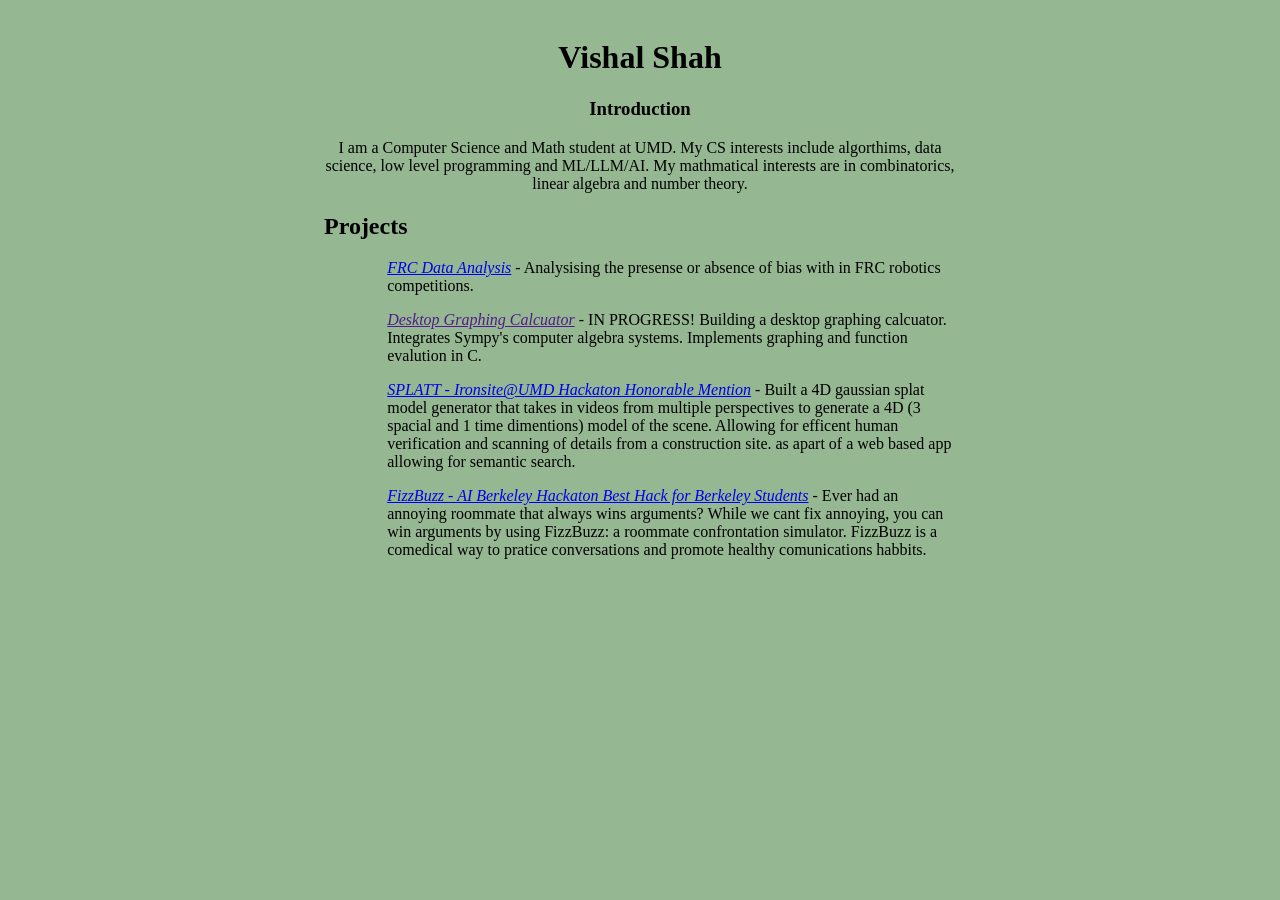
==== index.html @ 7e0017fb "First Version!" ====
<!DOCTYPE html>
<html lang="en">

<head>
    <meta charset="utf-8">
    <meta name="viewport" context="width=device-width, initial-scale=1">
    <title>Vishal Shah Website</title>
    <link rel="stylesheet" href="style.css">
</head>

<body>
    <div id=main>
        <h1>Vishal Shah</h1>
        <h3> Introduction </h3>
        <p>
            I am a Computer Science and Math student at UMD. My CS interests include
            algorthims, data science, low level programming and ML/LLM/AI. My mathmatical
            interests are in combinatorics, linear algebra and number theory.
        </p> 
        <h2>Projects</h2>
        <p id="info"> <a href="Project Pages\FRC_Analysis.html">FRC Data Analysis</a> -
            Analysising the presense or absence of bias with in FRC robotics competitions.
        </p>
        <p id="info"> <a href="">Desktop Graphing Calcuator</a> - IN PROGRESS!
            Building a desktop graphing calcuator. Integrates Sympy's computer algebra systems.
            Implements graphing and function evalution in C.
        </p>
        <p id="info"> <a href="https://github.com/IanCou/Splatt">SPLATT - Ironsite@UMD Hackaton Honorable Mention</a> - 
            Built a 4D gaussian splat model generator that takes in videos from multiple perspectives
            to generate a 4D (3 spacial and 1 time dimentions) model of the scene. Allowing for efficent
            human verification and scanning of details from a construction site.
            as apart of a web based
            app allowing for semantic search.
        </p>
        <p id="info"> <a href="https://github.com/Darksharkthe1st/FizzBuzz">FizzBuzz - AI Berkeley Hackaton Best Hack for Berkeley Students</a> - 
            Ever had an annoying roommate that always wins arguments? While we cant fix annoying,
            you can win arguments by using FizzBuzz: a roommate confrontation simulator. FizzBuzz
            is a comedical way to pratice conversations and promote healthy comunications habbits. 
        </p>

    </div>
<!--
    <h1>First Website</h1>
    <a href="Project Pages\Test.html" https:\\>Testing</a>
-->

</body>

</html>
---- style.css ----
h1{
    font-family: Calibri;
    font-weight: bold;
    font-size: 28;
}

h2{
    font-size: 22;
    text-align: left;
}

body{
    background-color: #95b791 ;
}

#main{
    padding-top: 10px;
    padding-left: 25%;
    width: 50%;
    text-align: center;
    font-family: Calibri;
    font-weight: normal;
}

#info{
    font-size: 16;
    padding-left: 10%;
    text-align: left;
}

a{
    font-style: italic;
    text-decoration: underline;
}
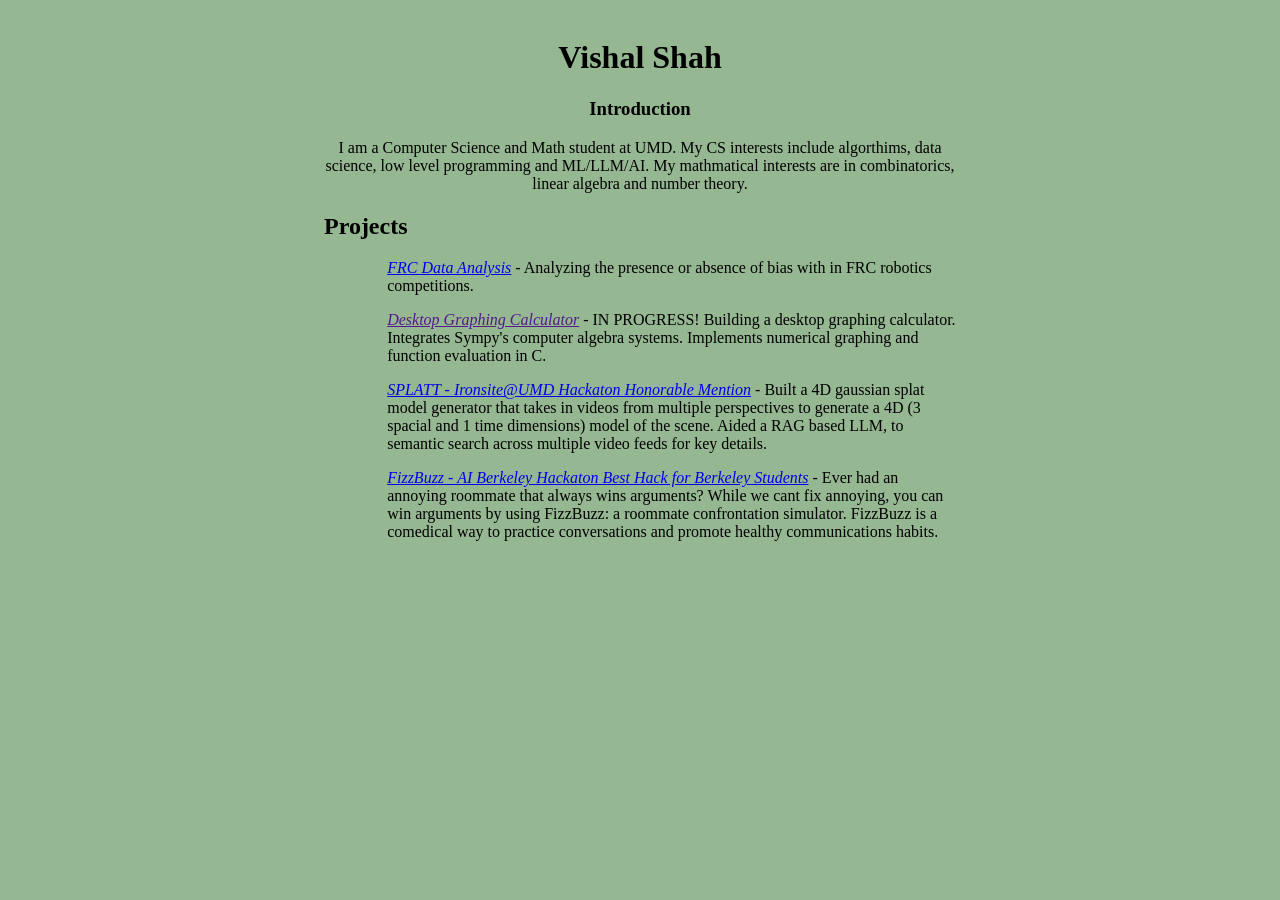
==== commit 18a9ce2a: "Fixed" ====
--- a/index.html
+++ b/index.html
@@ -18,24 +18,23 @@
             interests are in combinatorics, linear algebra and number theory.
         </p> 
         <h2>Projects</h2>
-        <p id="info"> <a href="Project Pages\FRC_Analysis.html">FRC Data Analysis</a> -
-            Analysising the presense or absence of bias with in FRC robotics competitions.
+       <p id="info"> <a href="Project Pages\FRC_Analysis.html">FRC Data Analysis</a> -
+            Analyzing the presence or absence of bias with in FRC robotics competitions.
         </p>
-        <p id="info"> <a href="">Desktop Graphing Calcuator</a> - IN PROGRESS!
-            Building a desktop graphing calcuator. Integrates Sympy's computer algebra systems.
-            Implements graphing and function evalution in C.
+       <p id="info"> <a href="">Desktop Graphing Calculator</a></a> - IN PROGRESS!
+            Building a desktop graphing calculator. Integrates Sympy's computer algebra systems.
+            Implements numerical graphing and function evaluation in C.
         </p>
-        <p id="info"> <a href="https://github.com/IanCou/Splatt">SPLATT - Ironsite@UMD Hackaton Honorable Mention</a> - 
+       <p id="info"> <a href="https://github.com/IanCou/Splatt">SPLATT - Ironsite@UMD Hackaton Honorable Mention</a> - 
             Built a 4D gaussian splat model generator that takes in videos from multiple perspectives
-            to generate a 4D (3 spacial and 1 time dimentions) model of the scene. Allowing for efficent
-            human verification and scanning of details from a construction site.
-            as apart of a web based
-            app allowing for semantic search.
+            to generate a 4D (3 spacial and 1 time dimensions) model of the scene. Aided a RAG 
+            based LLM, to semantic search across multiple video feeds for key details.
         </p>
-        <p id="info"> <a href="https://github.com/Darksharkthe1st/FizzBuzz">FizzBuzz - AI Berkeley Hackaton Best Hack for Berkeley Students</a> - 
-            Ever had an annoying roommate that always wins arguments? While we cant fix annoying,
-            you can win arguments by using FizzBuzz: a roommate confrontation simulator. FizzBuzz
-            is a comedical way to pratice conversations and promote healthy comunications habbits. 
+       <p id="info"> <a href="https://github.com/Darksharkthe1st/FizzBuzz">FizzBuzz - AI Berkeley Hackaton Best Hack for Berkeley Students</a> - 
+            Ever had an annoying roommate that always wins arguments? While we cant fix 
+            annoying, you can win arguments by using FizzBuzz: a roommate confrontation 
+            simulator. FizzBuzz is a comedical way to practice conversations and promote healthy 
+            communications habits. 
         </p>
 
     </div>
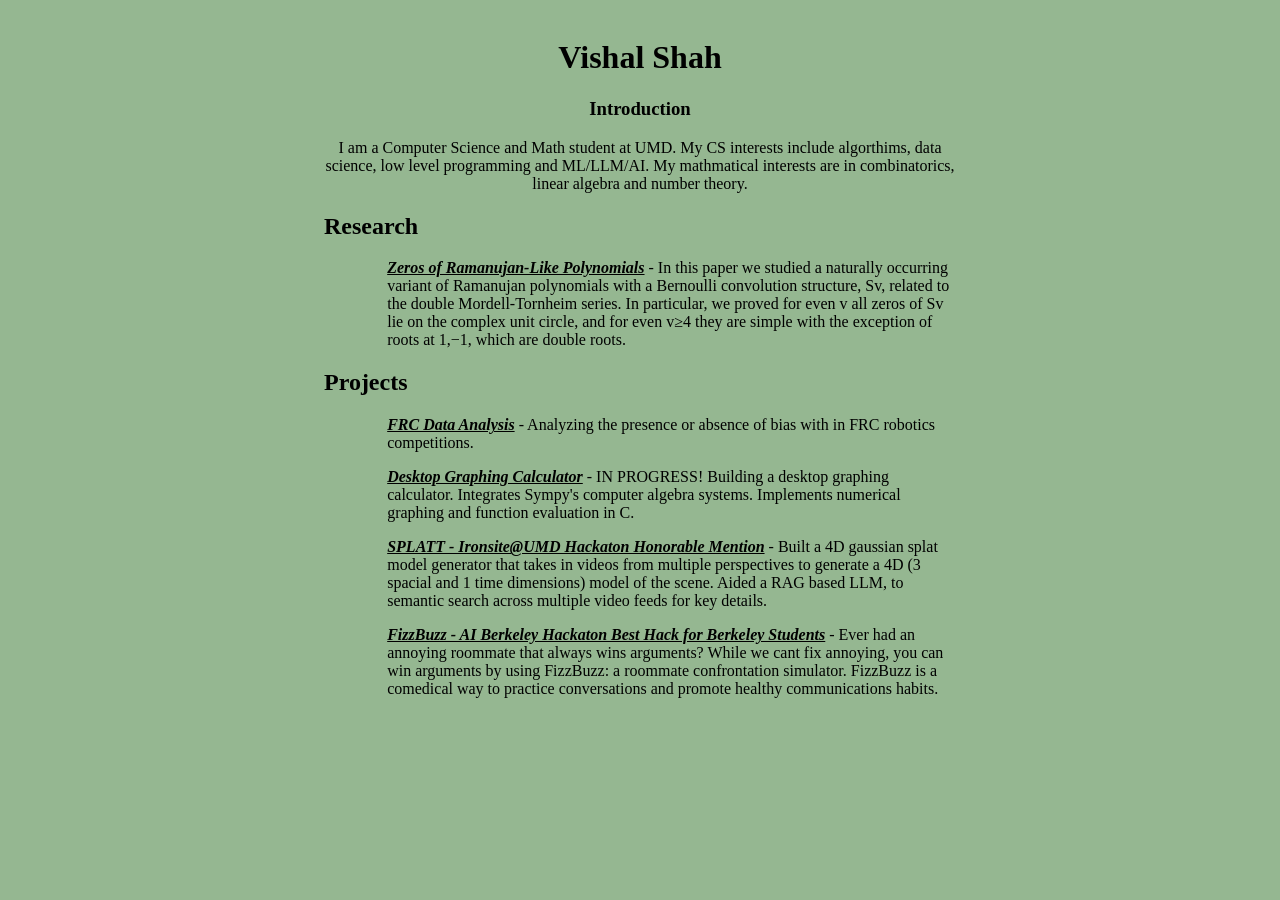
==== commit fd0b067b: "Updated Site" ====
--- a/index.html
+++ b/index.html
@@ -17,6 +17,14 @@
             algorthims, data science, low level programming and ML/LLM/AI. My mathmatical
             interests are in combinatorics, linear algebra and number theory.
         </p> 
+        <h2>Research</h2>
+       <p id="info"> <a href="https://arxiv.org/abs/2609.07583">Zeros of Ramanujan-Like Polynomials</a> - 
+             In this paper we studied a naturally occurring variant of Ramanujan polynomials with a Bernoulli 
+             convolution structure, Sv, related to the double Mordell-Tornheim series. In particular, we 
+             proved for even v all zeros of Sv lie on the complex unit circle, and for even v≥4 they are simple 
+             with the exception of roots at 1,−1, which are double roots. 
+        </p>
+        
         <h2>Projects</h2>
        <p id="info"> <a href="Project Pages\FRC_Analysis.html">FRC Data Analysis</a> -
             Analyzing the presence or absence of bias with in FRC robotics competitions.
@@ -44,5 +52,4 @@
 -->
 
 </body>
-
 </html>
--- a/style.css
+++ b/style.css
@@ -30,5 +30,7 @@
 
 a{
     font-style: italic;
+    font-weight: bold;
     text-decoration: underline;
+    color: #000000;
 }
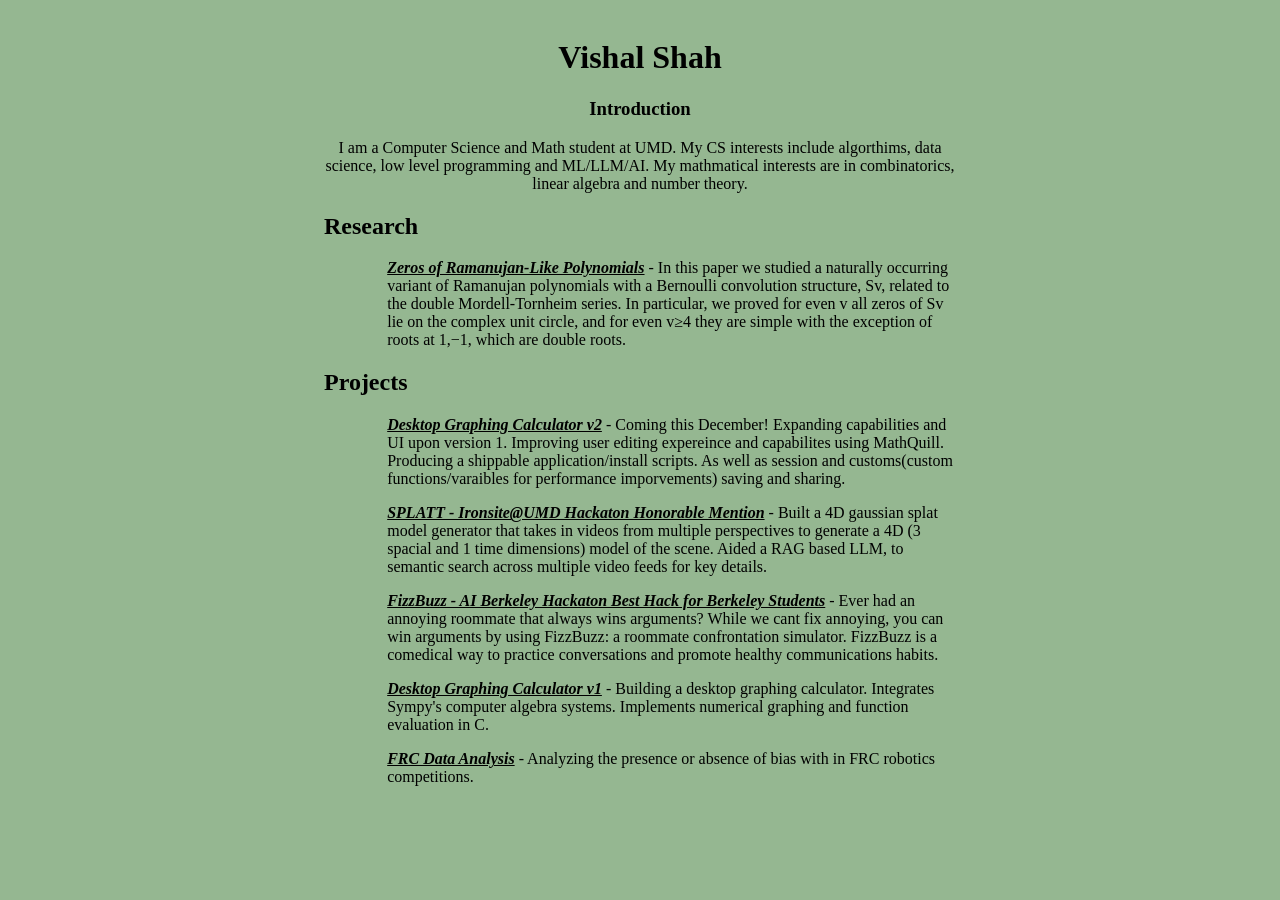
==== commit b32caa1f: "Updated Pages as well as staring progress on fouier analysis pages." ====
--- a/index.html
+++ b/index.html
@@ -26,24 +26,37 @@
         </p>
         
         <h2>Projects</h2>
-       <p id="info"> <a href="Project Pages\FRC_Analysis.html">FRC Data Analysis</a> -
-            Analyzing the presence or absence of bias with in FRC robotics competitions.
+        
+        <p id="info"> <a href="">Desktop Graphing Calculator v2</a></a> - Coming this December!
+            Expanding capabilities and UI upon version 1. Improving user editing expereince
+            and capabilites using MathQuill. Producing a shippable application/install scripts.
+            As well as session and customs(custom functions/varaibles for performance imporvements)
+            saving and sharing.
         </p>
-       <p id="info"> <a href="">Desktop Graphing Calculator</a></a> - IN PROGRESS!
-            Building a desktop graphing calculator. Integrates Sympy's computer algebra systems.
-            Implements numerical graphing and function evaluation in C.
-        </p>
-       <p id="info"> <a href="https://github.com/IanCou/Splatt">SPLATT - Ironsite@UMD Hackaton Honorable Mention</a> - 
+
+        
+        <p id="info"> <a href="https://github.com/IanCou/Splatt">SPLATT - Ironsite@UMD Hackaton Honorable Mention</a> - 
             Built a 4D gaussian splat model generator that takes in videos from multiple perspectives
             to generate a 4D (3 spacial and 1 time dimensions) model of the scene. Aided a RAG 
             based LLM, to semantic search across multiple video feeds for key details.
         </p>
-       <p id="info"> <a href="https://github.com/Darksharkthe1st/FizzBuzz">FizzBuzz - AI Berkeley Hackaton Best Hack for Berkeley Students</a> - 
+        
+        <p id="info"> <a href="https://github.com/Darksharkthe1st/FizzBuzz">FizzBuzz - AI Berkeley Hackaton Best Hack for Berkeley Students</a> - 
             Ever had an annoying roommate that always wins arguments? While we cant fix 
             annoying, you can win arguments by using FizzBuzz: a roommate confrontation 
             simulator. FizzBuzz is a comedical way to practice conversations and promote healthy 
             communications habits. 
         </p>
+
+        <p id="info"> <a href="">Desktop Graphing Calculator v1</a></a> -
+            Building a desktop graphing calculator. Integrates Sympy's computer algebra systems.
+            Implements numerical graphing and function evaluation in C.
+        </p>
+
+        <p id="info"> <a href="Project Pages\FRC_Analysis.html">FRC Data Analysis</a> -
+            Analyzing the presence or absence of bias with in FRC robotics competitions.
+        </p>
+
 
     </div>
 <!--
